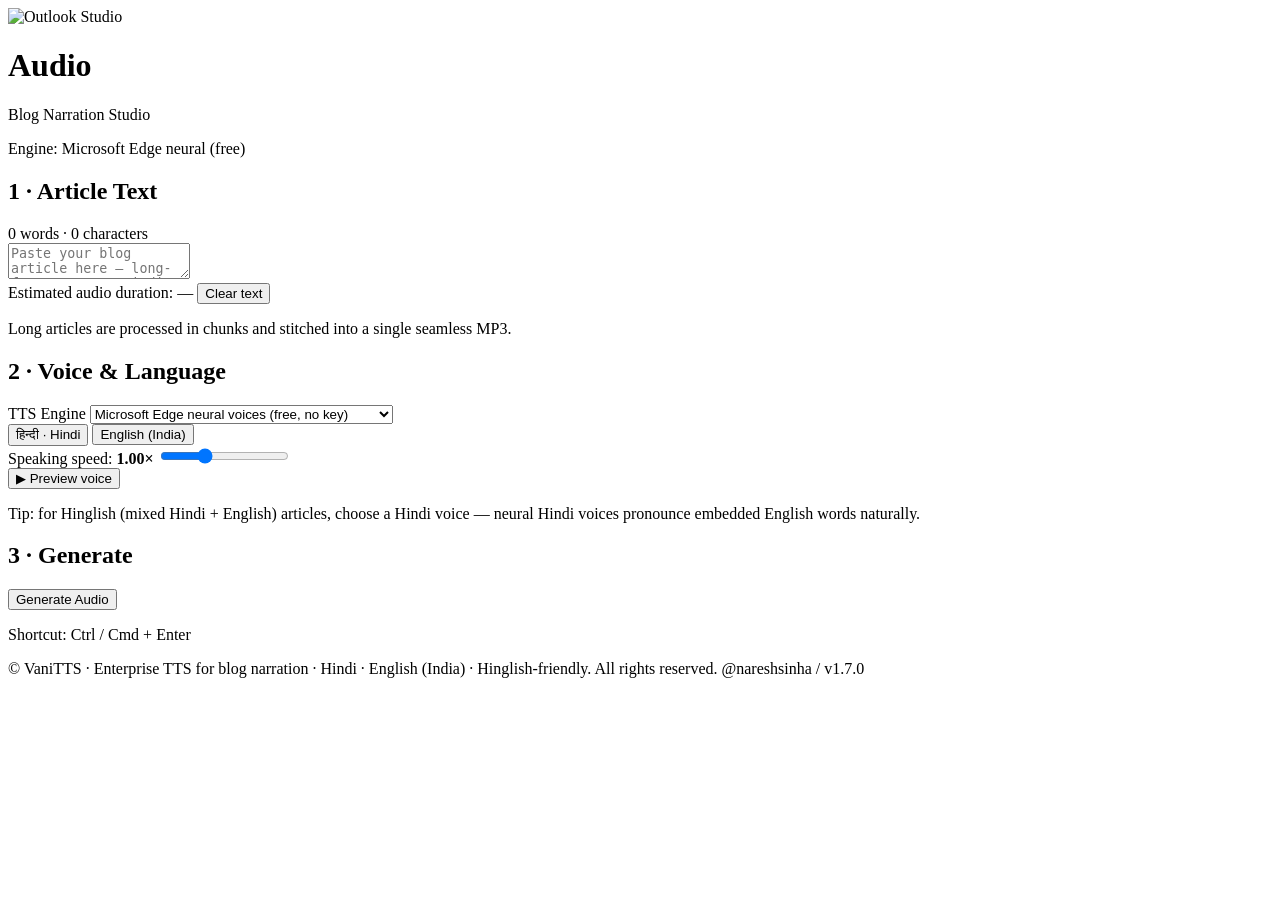
==== app/static/index.html @ d7a89b39 "first commit" ====
<!DOCTYPE html>
<html lang="en">
<head>
  <meta charset="UTF-8" />
  <meta name="viewport" content="width=device-width, initial-scale=1.0" />
  <title>VaniTTS · Blog Narration Studio</title>
  <link rel="stylesheet" href="/static/css/style.css" />
<base target="_blank">
</head>
<body>
  <header class="topbar">
    <div class="brand"> 
      <div class="logo">
        <img src="/static/O-sm.png" alt="Outlook Studio" />
      </div>
      <div>
        <h1>Audio</h1>
        <p>Blog Narration Studio</p>
      </div>
    </div>
    <span class="badge" id="engineBadge">Engine: Microsoft Edge neural (free)</span>
  </header>
  <main class="layout">
    <section class="card editor-card">
      <div class="card-head">
        <h2>1 · Article Text</h2>
        <span class="muted" id="counts">0 words · 0 characters</span>
      </div>
      <textarea id="textInput" placeholder="Paste your blog article here — long-form content, Hindi (हिन्दी), English (India) and Hinglish are supported…"></textarea>
      <div class="editor-foot">
        <span class="muted" id="estimate">Estimated audio duration: —</span>
        <button class="btn ghost" id="clearBtn" type="button">Clear text</button>
      </div>
      <p class="hint" id="limitHint">Long articles are processed in chunks and stitched into a single seamless MP3.</p>
    </section>

    <aside class="card voice-card">
      <h2>2 · Voice &amp; Language</h2>

      <label class="field-label" for="engineSelect">TTS Engine</label>
      <select id="engineSelect">
        <option value="edge">Microsoft Edge neural voices (free, no key)</option>
        <option value="google">Google Cloud TTS (premium, API key required)</option>
      </select>

      <div class="lang-tabs" role="tablist" aria-label="Language">
        <button class="lang-tab active" data-lang="hi-IN" type="button" role="tab">हिन्दी · Hindi</button>
        <button class="lang-tab" data-lang="en-IN" type="button" role="tab">English (India)</button>
      </div>

      <div id="voiceList" class="voice-list" role="radiogroup" aria-label="Voices"></div>

      <label class="field-label" for="rateSlider">Speaking speed: <strong id="rateLabel">1.00×</strong></label>
      <input type="range" id="rateSlider" min="0.75" max="1.5" step="0.05" value="1" />

      <div class="voice-actions">
        <button class="btn ghost" id="previewBtn" type="button">▶ Preview voice</button>
        <span class="muted small" id="previewStatus"></span>
      </div>
      <p class="hint">Tip: for Hinglish (mixed Hindi + English) articles, choose a Hindi voice — neural Hindi voices pronounce embedded English words naturally.</p>
    </aside>

    <section class="card generate-card">
      <div class="card-head"><h2>3 · Generate</h2></div>
      <button class="btn primary big" id="generateBtn" type="button">Generate Audio</button>
      <div class="progress-wrap" id="progressWrap" hidden>
        <div class="progress-bar"><div class="progress-fill" id="progressFill"></div></div>
        <span class="muted" id="progressText">Starting…</span>
      </div>
      <p class="hint">Shortcut: Ctrl / Cmd + Enter</p>
    </section>

    <section class="card player-card" id="playerCard" hidden>
      <div class="card-head">
        <h2>4 · Listen &amp; Download</h2>
        <span class="muted" id="playerMeta"></span>
      </div>
      <audio id="audio" preload="metadata"></audio>
      <div class="player-controls">
        <button class="btn icon" id="backBtn" title="Back 10 seconds" type="button" aria-label="Back 10 seconds">−10s</button>
        <button class="btn icon primary" id="playBtn" title="Play / Pause" type="button" aria-label="Play or pause">▶</button>
        <button class="btn icon" id="stopBtn" title="Stop" type="button" aria-label="Stop">■</button>
        <button class="btn icon" id="fwdBtn" title="Forward 10 seconds" type="button" aria-label="Forward 10 seconds">+10s</button>
      </div>
      <div class="seek-row">
        <span id="curTime" class="time">0:00</span>
        <input type="range" id="seekBar" min="0" max="1000" value="0" aria-label="Seek" />
        <span id="durTime" class="time">0:00</span>
      </div>
      <div class="player-foot">
        <div class="vol-group">
          <button class="btn icon" id="muteBtn" type="button" title="Mute" aria-label="Mute">🔊</button>
          <input type="range" id="volSlider" min="0" max="100" value="100" aria-label="Volume" />
        </div>
        <a class="btn primary" id="downloadBtn" href="#" download>⬇ Download MP3</a>
      </div>
    </section>
  </main>

  <!-- <footer class="footer">
    <p>VaniTTS · Enterprise TTS for blog narration · Hindi · English (India) · Hinglish-friendly</p>
  </footer> -->
  <footer class="footer">
    <div class="footer-bottom">
        <div class="container footer-bottom-inner">
        <span>&copy; <span id="footerYear"></span> VaniTTS · Enterprise TTS for blog narration · Hindi · English (India) · Hinglish-friendly. All rights reserved.</span>
        <span class="footer-version">@nareshsinha / v1.7.0</span>
        </div>
    </div>
    </footer>

  <div class="toast-wrap" id="toastWrap" aria-live="polite"></div>
  <audio id="previewAudio" preload="none"></audio>
  <script src="/static/js/app.js"></script>
</body>
</html>
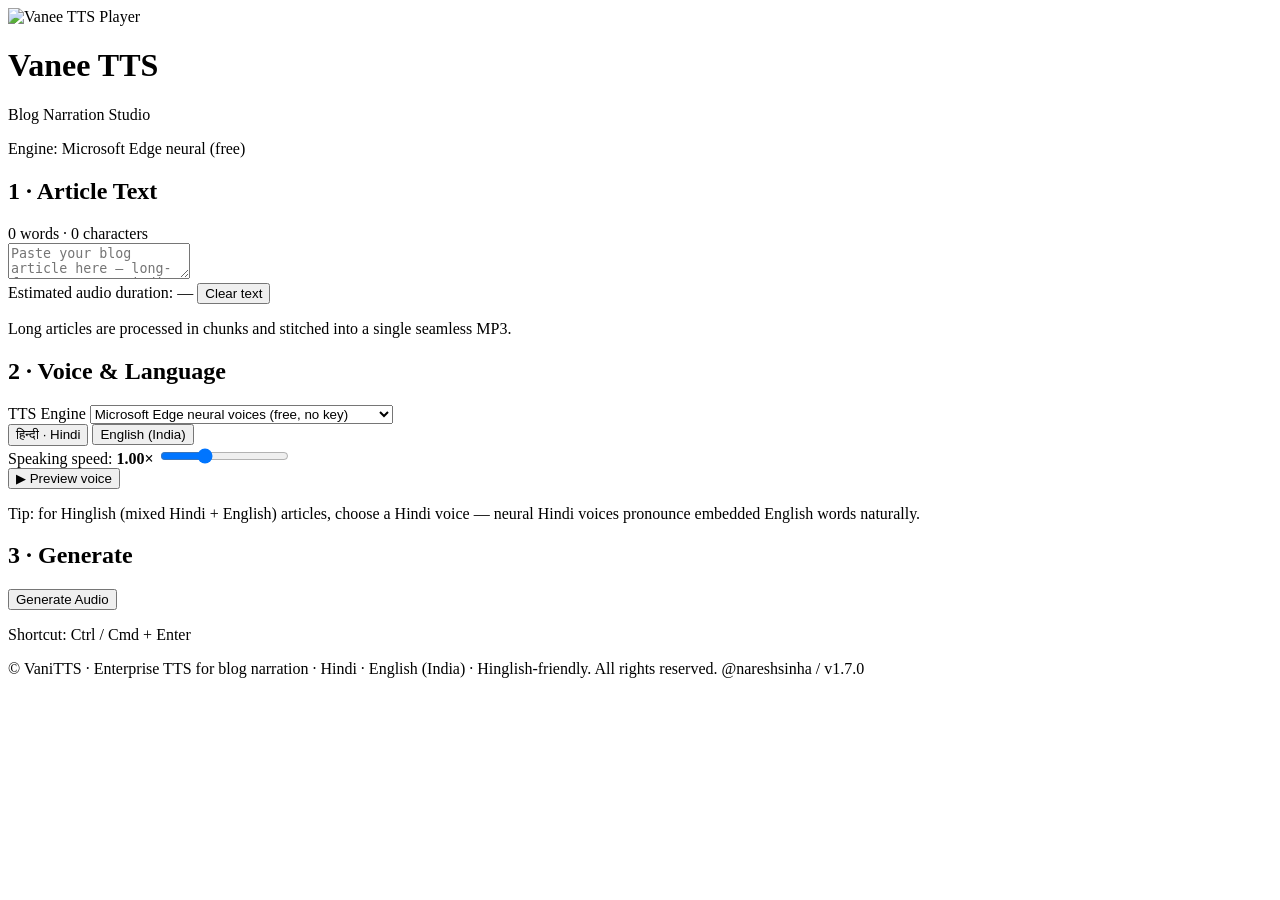
==== commit ac007507: "Misc Changes" ====
--- a/app/static/index.html
+++ b/app/static/index.html
@@ -11,10 +11,10 @@
   <header class="topbar">
     <div class="brand"> 
       <div class="logo">
-        <img src="/static/O-sm.png" alt="Outlook Studio" />
+        <img src="/static/logo-70x70.png" alt="Vanee TTS Player" />
       </div>
       <div>
-        <h1>Audio</h1>
+        <h1>Vanee TTS</h1>
         <p>Blog Narration Studio</p>
       </div>
     </div>
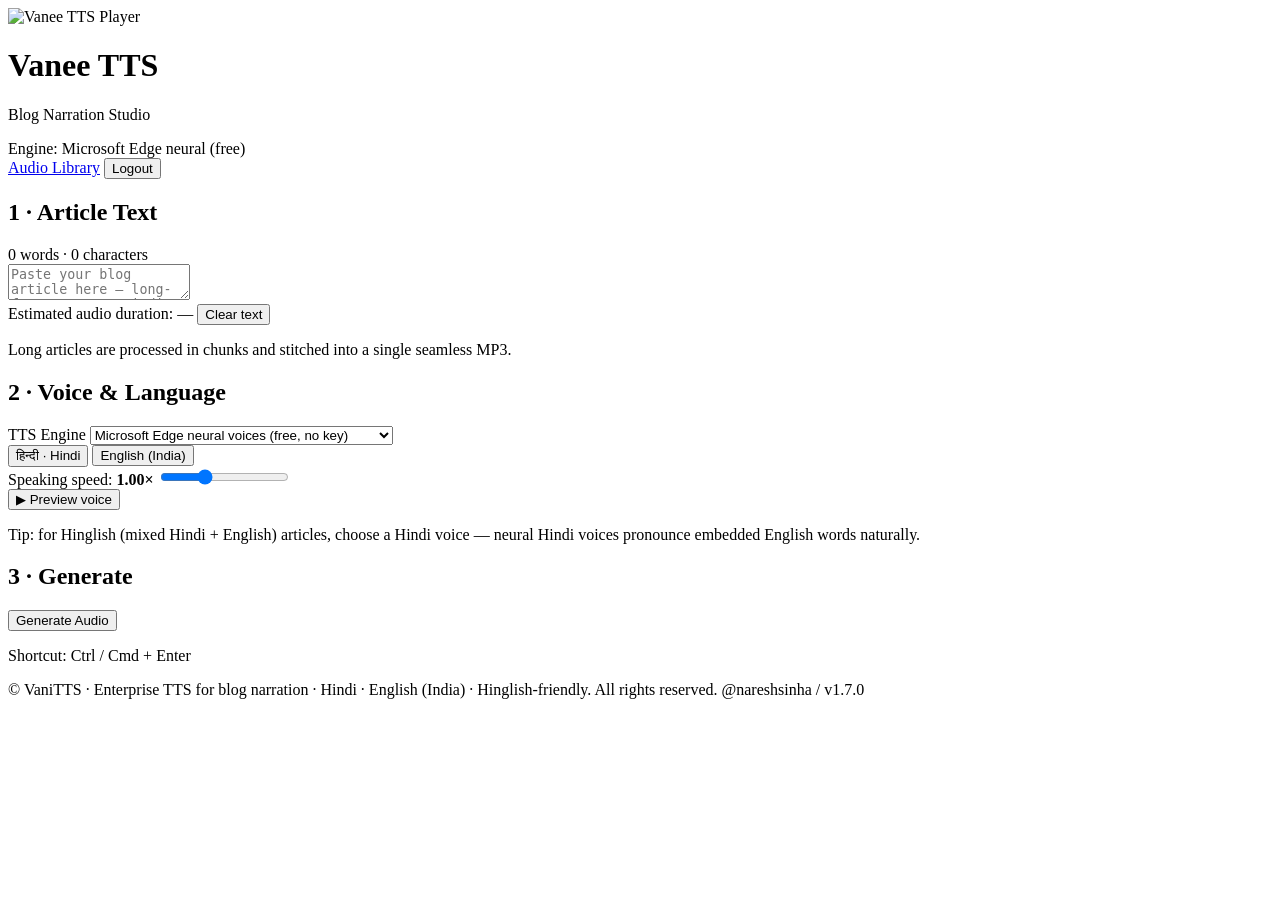
==== commit c38b4288: "feat: add authentication and audio library v2.5.0" ====
--- a/app/static/index.html
+++ b/app/static/index.html
@@ -5,6 +5,7 @@
   <meta name="viewport" content="width=device-width, initial-scale=1.0" />
   <title>VaniTTS · Blog Narration Studio</title>
   <link rel="stylesheet" href="/static/css/style.css" />
+  <link rel="stylesheet" href="/static/css/auth.css" />
 <base target="_blank">
 </head>
 <body>
@@ -19,6 +20,10 @@
       </div>
     </div>
     <span class="badge" id="engineBadge">Engine: Microsoft Edge neural (free)</span>
+    <nav class="topbar-actions" aria-label="Main navigation">
+      <a class="btn ghost nav-link" href="/audio">Audio Library</a>
+      <button class="btn ghost" id="logoutBtn" type="button">Logout</button>
+    </nav>
   </header>
   <main class="layout">
     <section class="card editor-card">
